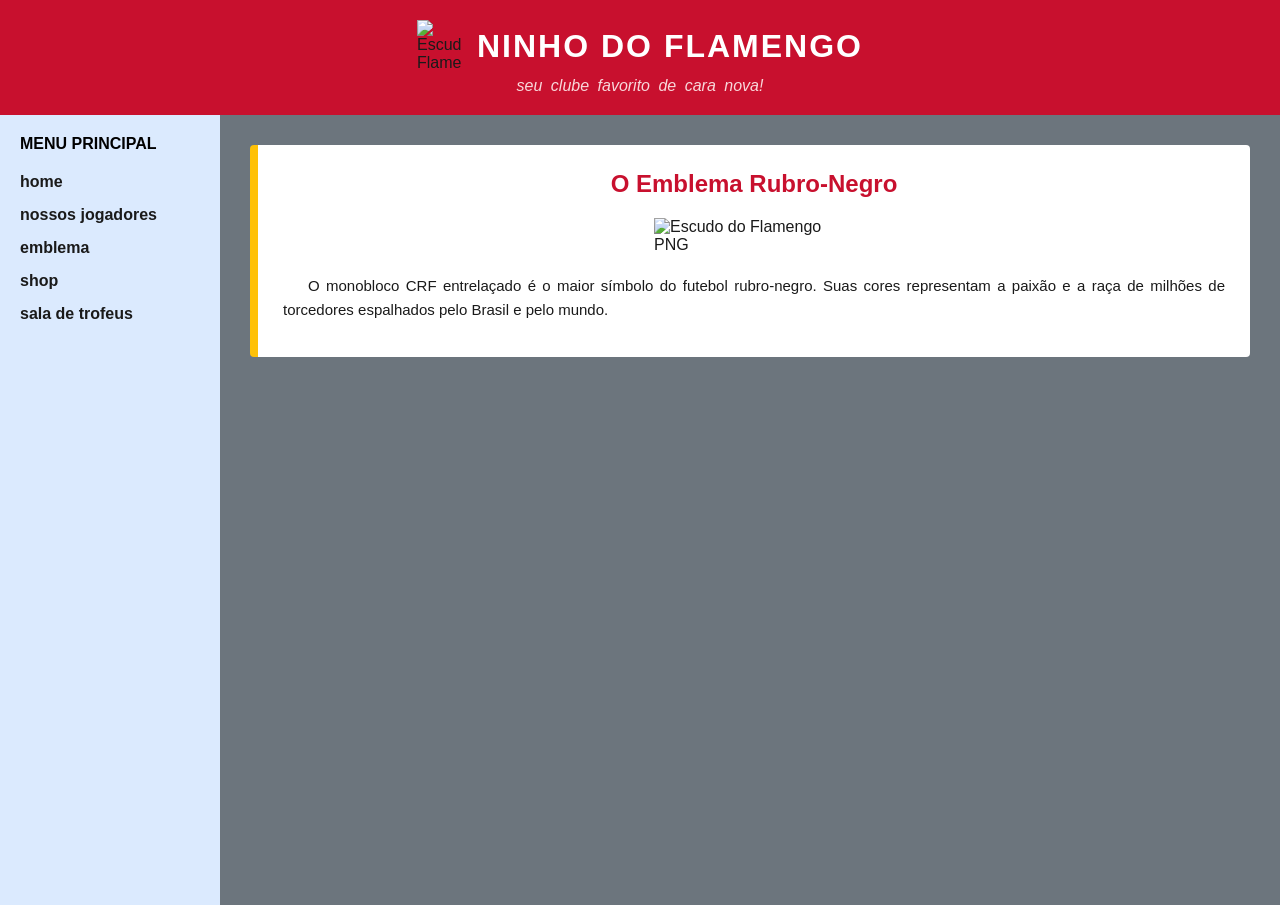
==== emblema.html @ 1f62a3e0 "upando arquivos" ====
<!DOCTYPE html>
<html lang="pt-BR">
<head>
    <meta charset="UTF-8">
    <title>Emblema - Flamengo</title>
    <link rel="stylesheet" href="style.css">
</head>
<body>
    <header>
        <div class="header-container">
            <img src="https://upload.wikimedia.org/wikipedia/commons/2/2e/Flamengo_braz_logo.svg" alt="Escudo Flamengo" class="logo-header">
            <h1>Ninho do Flamengo</h1>
        </div>
        <p>seu clube favorito de cara nova!</p>
    </header>

    <div class="container">
        <aside>
            <h2>Menu Principal</h2>
            <nav>
                <ul>
                    <li><a href="index.html">home</a></li>
                    <li><a href="jogadores.html">nossos jogadores</a></li>
                    <li><a href="emblema.html">emblema</a></li>
                    <li><a href="loja.html">shop</a></li>
                    <li><a href="trofeus.html">sala de trofeus</a></li>
                </ul>
            </nav>
        </aside>

        <main>
            <section class="card">
                <h2>O Emblema Rubro-Negro</h2>
                <img src="https://upload.wikimedia.org/wikipedia/commons/2/2e/Flamengo_braz_logo.svg" alt="Escudo do Flamengo PNG" class="conteudo-img">
                <p>O monobloco CRF entrelaçado é o maior símbolo do futebol rubro-negro. Suas cores representam a paixão e a raça de milhões de torcedores espalhados pelo Brasil e pelo mundo.</p>
            </section>
        </main>
    </div>
</body>
</html>
---- style.css ----
/* Zerando margens básicas */
* {
    margin: 0;
    padding: 0;
    box-sizing: border-box;
}

body {
    /* Propriedade: font-family */
    font-family: Arial, Helvetica, sans-serif;
    /* Propriedade: color */
    color: #1a1a1a;
    background-color: #f4f4f4;
}

/* Cabeçalho */
header {
    background-color: #c8102e;
    padding: 20px;
}

.header-container {
    display: flex;
    align-items: center;
    justify-content: center;
    gap: 15px;
}

.logo-header {
    width: 45px;
    height: auto;
}

header h1 {
    /* Propriedade: color */
    color: #ffffff;
    /* Propriedade: font-size */
    font-size: 32px;
    /* Propriedade: text-transform */
    text-transform: uppercase;
    /* Propriedade: letter-spacing */
    letter-spacing: 2px;
    /* Propriedade: font-weight */
    font-weight: bold;
}

header p {
    /* Propriedade: text-align */
    text-align: center;
    /* Propriedade: color */
    color: #f8d7da;
    /* Propriedade: font-style */
    font-style: italic;
    /* Propriedade: word-spacing */
    word-spacing: 4px;
    margin-top: 5px;
}

/* Layout Principal */
.container {
    display: flex;
    min-height: calc(100vh - 110px);
}

/* Menu Lateral Esquerdo */
aside {
    width: 220px;
    background-color: #dbeafe;
    padding: 20px;
}

aside h2 {
    /* Propriedade: font-size */
    font-size: 16px;
    /* Propriedade: text-transform */
    text-transform: uppercase;
    margin-bottom: 20px;
    /* Propriedade: color */
    color: #000000;
}

aside nav ul {
    list-style: none;
}

aside nav ul li {
    margin-bottom: 15px;
}

aside nav ul li a {
    /* Propriedade: text-decoration */
    text-decoration: none;
    /* Propriedade: color */
    color: #1a1a1a;
    /* Propriedade: font-weight */
    font-weight: 600;
    /* Propriedade: text-transform */
    text-transform: lowercase;
    display: block;
}

aside nav ul li a:hover {
    /* Propriedade: text-decoration */
    text-decoration: underline;
    color: #c8102e;
}

/* Área de Conteúdo */
main {
    flex: 1;
    padding: 30px;
    background-color: #6c757d;
}

.card {
    background-color: #ffffff;
    padding: 25px;
    border-radius: 4px;
    border-left: 8px solid #ffc107;
    margin-bottom: 20px;
}

.card h2, .card h3 {
    /* Propriedade: color */
    color: #c8102e;
    /* Propriedade: text-align */
    text-align: center;
    margin-bottom: 15px;
}

/* Demonstração de propriedades nos parágrafos */
.card p {
    /* Propriedade: line-height */
    line-height: 1.6;
    /* Propriedade: text-indent */
    text-indent: 25px;
    /* Propriedade: font-size */
    font-size: 15px;
    margin-bottom: 10px;
    /* Propriedade: text-align */
    text-align: justify;
}

/* Imagens das páginas */
.conteudo-img {
    display: block;
    max-width: 200px;
    height: auto;
    margin: 20px auto;
}

/* Exemplo da abreviação font */
.destaque-fonte {
    /* Propriedade: font (shorthand: style weight size/line-height family) */
    font: italic bold 16px/1.5 Arial, sans-serif;
    color: #000;
    text-align: center;
}
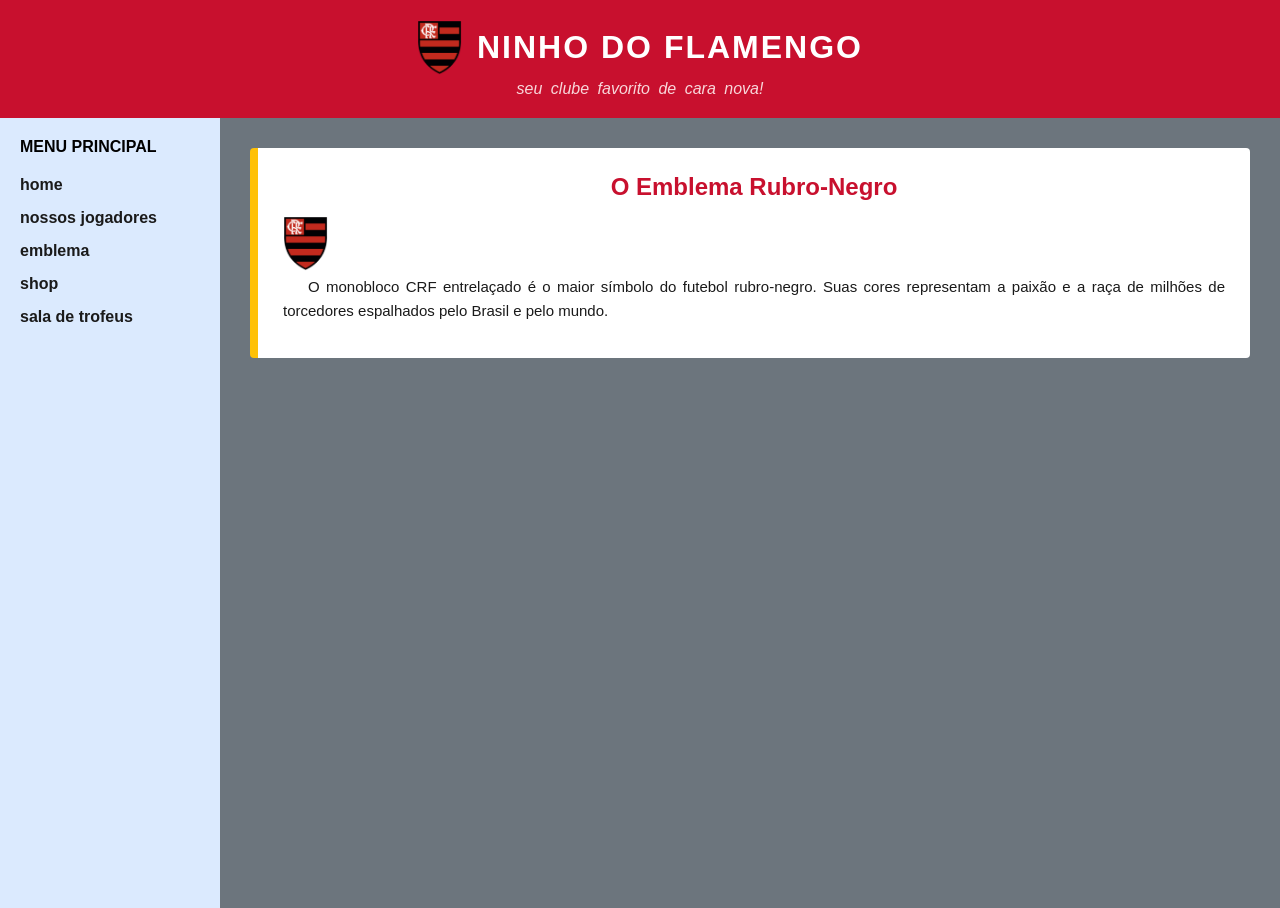
==== commit a0c344d2: "upando imagens" ====
--- a/emblema.html
+++ b/emblema.html
@@ -8,7 +8,7 @@
 <body>
     <header>
         <div class="header-container">
-            <img src="https://upload.wikimedia.org/wikipedia/commons/2/2e/Flamengo_braz_logo.svg" alt="Escudo Flamengo" class="logo-header">
+            <img src="img/logo.png" alt="Escudo Flamengo" class="logo-header"> 
             <h1>Ninho do Flamengo</h1>
         </div>
         <p>seu clube favorito de cara nova!</p>
@@ -31,7 +31,7 @@
         <main>
             <section class="card">
                 <h2>O Emblema Rubro-Negro</h2>
-                <img src="https://upload.wikimedia.org/wikipedia/commons/2/2e/Flamengo_braz_logo.svg" alt="Escudo do Flamengo PNG" class="conteudo-img">
+                <img src="img/logo.png" alt="Escudo Flamengo" class="logo-header"> 
                 <p>O monobloco CRF entrelaçado é o maior símbolo do futebol rubro-negro. Suas cores representam a paixão e a raça de milhões de torcedores espalhados pelo Brasil e pelo mundo.</p>
             </section>
         </main>
